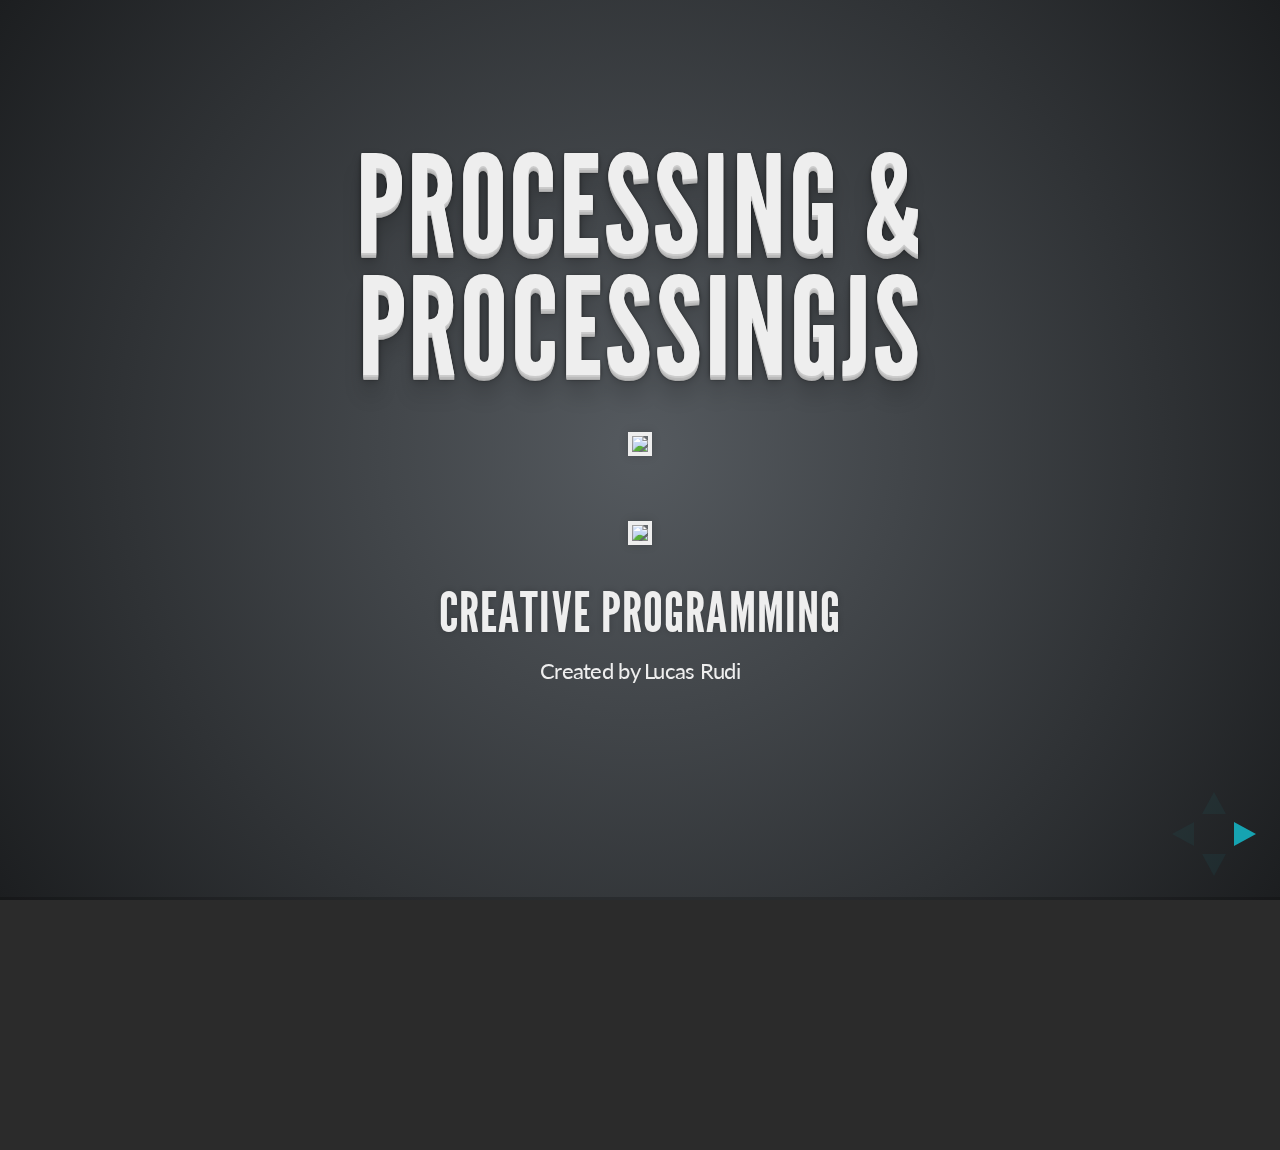
==== presentation.html @ 1c993fb4 "initial review" ====
<!doctype html>
<html lang="en">

	<head>
		<meta charset="utf-8">

		<title>Processing & ProcessingJS</title>

		<meta name="description" content="Creative Coding">
		<meta name="author" content="Lucas Rudi">

		<meta name="apple-mobile-web-app-capable" content="yes" />
		<meta name="apple-mobile-web-app-status-bar-style" content="black-translucent" />

		<meta name="viewport" content="width=device-width, initial-scale=1.0, maximum-scale=1.0, user-scalable=no">

		<link rel="stylesheet" href="css/reveal.min.css">
		<link rel="stylesheet" href="css/theme/default.css" id="theme">

		<!-- For syntax highlighting -->
		<link rel="stylesheet" href="lib/css/zenburn.css">

		<!-- If the query includes 'print-pdf', use the PDF print sheet -->
		<script>
			document.write( '<link rel="stylesheet" href="css/print/' + ( window.location.search.match( /print-pdf/gi ) ? 'pdf' : 'paper' ) + '.css" type="text/css" media="print">' );
		</script>

		<!--[if lt IE 9]>
		<script src="lib/js/html5shiv.js"></script>
		<![endif]-->
	</head>

	<body>

		<div class="reveal">

			<!-- Any section element inside of this container is displayed as a slide -->
			<div class="slides">
				<section>
					<h1>Processing & ProcessingJS</h1>
					<h2><img style="max-width:10%" src="http://www.ptarmigan.ee/images/events/262/original/1000px-Processing_Logo_Clipped.png?1370559023"></h2>
					<h2><img style="max-width:10%" src="http://dailyjs.com/images/posts/processing-logo.png"></h2>

					<h3>Creative Programming</h3>
					<p>
						<small>Created by Lucas Rudi</a></small>
					</p>
				</section>

				<section>
					<section>
						<h2>Processing - Heads Up</h2>
						<p>
							It is an open source programming language and IDE.
							Started to act as a tool to get non-programmers started with programming.
							It's build on top of Java, but with simplified sintax and graphics programming model.
						</p>

						<aside class="notes">
							
						</aside>
					</section>
					
					<section>
						<h2>What it is?</h2>
						<ul>
							<li>Strictly Typed</li>
							<li>Has classes and Java-"inheritance"</li>
							<li>global access funciton</li>
							<li>easy to use 3D, OpenGL and WebGL</li>
						</ul>

						<aside class="notes">
							talk about why good and bad things comes from the global functions feature

						</aside>
					</section>
				</section>

				<section>
					<section>
						<h2>ProcessingJS - Heads Up</h2>
						<p>
							Is a JS port for Processing
						</p>
						
					</section>
					<section>
						<h2>How it works?</h2>
						<p>
							Renders content on an HTML canvas element
							<canvas data-processing-sources="example.pde"></canvas>
						</p>

						<aside class="notes">
							Only browsers that support canvas
						</aside>
					</section>
				</section>

				<section>
					<section>
						<h2>The IDE</h2>
						<p>
							Modes, Libraries and Tools
						</p>
						<p>
							Every new class extends from PApplet
						</p>
						
					</section>
					
				</section>

				<section>
					<section>
						<h2>Remarkable features</h2>
						<p>
							Audio player
						</p>
						<aside class="notes">
							player.setAnalysing(true);
						</aside>
						<p>
							Accelerometer
						</p>
						<aside class="notes">
							this works for Android 
						</aside>
						<p>
							Physics
						</p>
						
					</section>
					
				</section>

				<section>
					<section>
						<h2>Demos</h2>
						<p>
							Music
						</p>
					</section>
					<section>
						<h2>Demos</h2>
						<p>
							Presentation
						</p>
					</section>
					<section>
						<h2>Demos</h2>
						<p>
							Lightsaber
						</p>
					</section>
					
				</section>

			</div>

		</div>

		<script src="lib/js/head.min.js"></script>
		<script src="js/reveal.min.js"></script>

		<script>

			// Full list of configuration options available here:
			// https://github.com/hakimel/reveal.js#configuration
			Reveal.initialize({
				controls: true,
				progress: true,
				history: true,
				center: true,

				theme: Reveal.getQueryHash().theme, // available themes are in /css/theme
				transition: Reveal.getQueryHash().transition || 'default', // default/cube/page/concave/zoom/linear/fade/none

				// Optional libraries used to extend on reveal.js
				dependencies: [
					{ src: 'lib/js/classList.js', condition: function() { return !document.body.classList; } },
					{ src: 'plugin/markdown/marked.js', condition: function() { return !!document.querySelector( '[data-markdown]' ); } },
					{ src: 'plugin/markdown/markdown.js', condition: function() { return !!document.querySelector( '[data-markdown]' ); } },
					{ src: 'plugin/highlight/highlight.js', async: true, callback: function() { hljs.initHighlightingOnLoad(); } },
					{ src: 'plugin/zoom-js/zoom.js', async: true, condition: function() { return !!document.body.classList; } },
					{ src: 'plugin/notes/notes.js', async: true, condition: function() { return !!document.body.classList; } }
					// { src: 'plugin/leap/leap.js', async: true }
					// { src: 'plugin/search/search.js', async: true, condition: function() { return !!document.body.classList; } }
					// { src: 'plugin/remotes/remotes.js', async: true, condition: function() { return !!document.body.classList; } }
				]
			});

		</script>

	</body>
</html>
---- css/theme/default.css ----
@import url(https://fonts.googleapis.com/css?family=Lato:400,700,400italic,700italic);
/**
 * Default theme for reveal.js.
 *
 * Copyright (C) 2011-2012 Hakim El Hattab, http://hakim.se
 */
@font-face {
  font-family: 'League Gothic';
  src: url("../../lib/font/league_gothic-webfont.eot");
  src: url("../../lib/font/league_gothic-webfont.eot?#iefix") format("embedded-opentype"), url("../../lib/font/league_gothic-webfont.woff") format("woff"), url("../../lib/font/league_gothic-webfont.ttf") format("truetype"), url("../../lib/font/league_gothic-webfont.svg#LeagueGothicRegular") format("svg");
  font-weight: normal;
  font-style: normal; }

/*********************************************
 * GLOBAL STYLES
 *********************************************/
body {
  background: #1c1e20;
  background: -moz-radial-gradient(center, circle cover, #555a5f 0%, #1c1e20 100%);
  background: -webkit-gradient(radial, center center, 0px, center center, 100%, color-stop(0%, #555a5f), color-stop(100%, #1c1e20));
  background: -webkit-radial-gradient(center, circle cover, #555a5f 0%, #1c1e20 100%);
  background: -o-radial-gradient(center, circle cover, #555a5f 0%, #1c1e20 100%);
  background: -ms-radial-gradient(center, circle cover, #555a5f 0%, #1c1e20 100%);
  background: radial-gradient(center, circle cover, #555a5f 0%, #1c1e20 100%);
  background-color: #2b2b2b; }

.reveal {
  font-family: "Lato", sans-serif;
  font-size: 36px;
  font-weight: 200;
  letter-spacing: -0.02em;
  color: #eeeeee; }

::selection {
  color: white;
  background: #ff5e99;
  text-shadow: none; }

/*********************************************
 * HEADERS
 *********************************************/
.reveal h1,
.reveal h2,
.reveal h3,
.reveal h4,
.reveal h5,
.reveal h6 {
  margin: 0 0 20px 0;
  color: #eeeeee;
  font-family: "League Gothic", Impact, sans-serif;
  line-height: 0.9em;
  letter-spacing: 0.02em;
  text-transform: uppercase;
  text-shadow: 0px 0px 6px rgba(0, 0, 0, 0.2); }

.reveal h1 {
  text-shadow: 0 1px 0 #cccccc, 0 2px 0 #c9c9c9, 0 3px 0 #bbbbbb, 0 4px 0 #b9b9b9, 0 5px 0 #aaaaaa, 0 6px 1px rgba(0, 0, 0, 0.1), 0 0 5px rgba(0, 0, 0, 0.1), 0 1px 3px rgba(0, 0, 0, 0.3), 0 3px 5px rgba(0, 0, 0, 0.2), 0 5px 10px rgba(0, 0, 0, 0.25), 0 20px 20px rgba(0, 0, 0, 0.15); }

/*********************************************
 * LINKS
 *********************************************/
.reveal a:not(.image) {
  color: #13daec;
  text-decoration: none;
  -webkit-transition: color .15s ease;
  -moz-transition: color .15s ease;
  -ms-transition: color .15s ease;
  -o-transition: color .15s ease;
  transition: color .15s ease; }

.reveal a:not(.image):hover {
  color: #71e9f4;
  text-shadow: none;
  border: none; }

.reveal .roll span:after {
  color: #fff;
  background: #0d99a5; }

/*********************************************
 * IMAGES
 *********************************************/
.reveal section img {
  margin: 15px 0px;
  background: rgba(255, 255, 255, 0.12);
  border: 4px solid #eeeeee;
  box-shadow: 0 0 10px rgba(0, 0, 0, 0.15);
  -webkit-transition: all .2s linear;
  -moz-transition: all .2s linear;
  -ms-transition: all .2s linear;
  -o-transition: all .2s linear;
  transition: all .2s linear; }

.reveal a:hover img {
  background: rgba(255, 255, 255, 0.2);
  border-color: #13daec;
  box-shadow: 0 0 20px rgba(0, 0, 0, 0.55); }

/*********************************************
 * NAVIGATION CONTROLS
 *********************************************/
.reveal .controls div.navigate-left,
.reveal .controls div.navigate-left.enabled {
  border-right-color: #13daec; }

.reveal .controls div.navigate-right,
.reveal .controls div.navigate-right.enabled {
  border-left-color: #13daec; }

.reveal .controls div.navigate-up,
.reveal .controls div.navigate-up.enabled {
  border-bottom-color: #13daec; }

.reveal .controls div.navigate-down,
.reveal .controls div.navigate-down.enabled {
  border-top-color: #13daec; }

.reveal .controls div.navigate-left.enabled:hover {
  border-right-color: #71e9f4; }

.reveal .controls div.navigate-right.enabled:hover {
  border-left-color: #71e9f4; }

.reveal .controls div.navigate-up.enabled:hover {
  border-bottom-color: #71e9f4; }

.reveal .controls div.navigate-down.enabled:hover {
  border-top-color: #71e9f4; }

/*********************************************
 * PROGRESS BAR
 *********************************************/
.reveal .progress {
  background: rgba(0, 0, 0, 0.2); }

.reveal .progress span {
  background: #13daec;
  -webkit-transition: width 800ms cubic-bezier(0.26, 0.86, 0.44, 0.985);
  -moz-transition: width 800ms cubic-bezier(0.26, 0.86, 0.44, 0.985);
  -ms-transition: width 800ms cubic-bezier(0.26, 0.86, 0.44, 0.985);
  -o-transition: width 800ms cubic-bezier(0.26, 0.86, 0.44, 0.985);
  transition: width 800ms cubic-bezier(0.26, 0.86, 0.44, 0.985); }
---- lib/css/zenburn.css ----
/*

Zenburn style from voldmar.ru (c) Vladimir Epifanov <voldmar@voldmar.ru>
based on dark.css by Ivan Sagalaev

*/

pre code {
  display: block; padding: 0.5em;
  background: #3F3F3F;
  color: #DCDCDC;
}

pre .keyword,
pre .tag,
pre .django .tag,
pre .django .keyword,
pre .css .class,
pre .css .id,
pre .lisp .title {
  color: #E3CEAB;
}

pre .django .template_tag,
pre .django .variable,
pre .django .filter .argument {
  color: #DCDCDC;
}

pre .number,
pre .date {
  color: #8CD0D3;
}

pre .dos .envvar,
pre .dos .stream,
pre .variable,
pre .apache .sqbracket {
  color: #EFDCBC;
}

pre .dos .flow,
pre .diff .change,
pre .python .exception,
pre .python .built_in,
pre .literal,
pre .tex .special {
  color: #EFEFAF;
}

pre .diff .chunk,
pre .ruby .subst {
  color: #8F8F8F;
}

pre .dos .keyword,
pre .python .decorator,
pre .class .title,
pre .haskell .label,
pre .function .title,
pre .ini .title,
pre .diff .header,
pre .ruby .class .parent,
pre .apache .tag,
pre .nginx .built_in,
pre .tex .command,
pre .input_number {
    color: #efef8f;
}

pre .dos .winutils,
pre .ruby .symbol,
pre .ruby .symbol .string,
pre .ruby .symbol .keyword,
pre .ruby .symbol .keymethods,
pre .ruby .string,
pre .ruby .instancevar {
  color: #DCA3A3;
}

pre .diff .deletion,
pre .string,
pre .tag .value,
pre .preprocessor,
pre .built_in,
pre .sql .aggregate,
pre .javadoc,
pre .smalltalk .class,
pre .smalltalk .localvars,
pre .smalltalk .array,
pre .css .rules .value,
pre .attr_selector,
pre .pseudo,
pre .apache .cbracket,
pre .tex .formula {
  color: #CC9393;
}

pre .shebang,
pre .diff .addition,
pre .comment,
pre .java .annotation,
pre .template_comment,
pre .pi,
pre .doctype {
  color: #7F9F7F;
}

pre .xml .css,
pre .xml .javascript,
pre .xml .vbscript,
pre .tex .formula {
  opacity: 0.5;
}
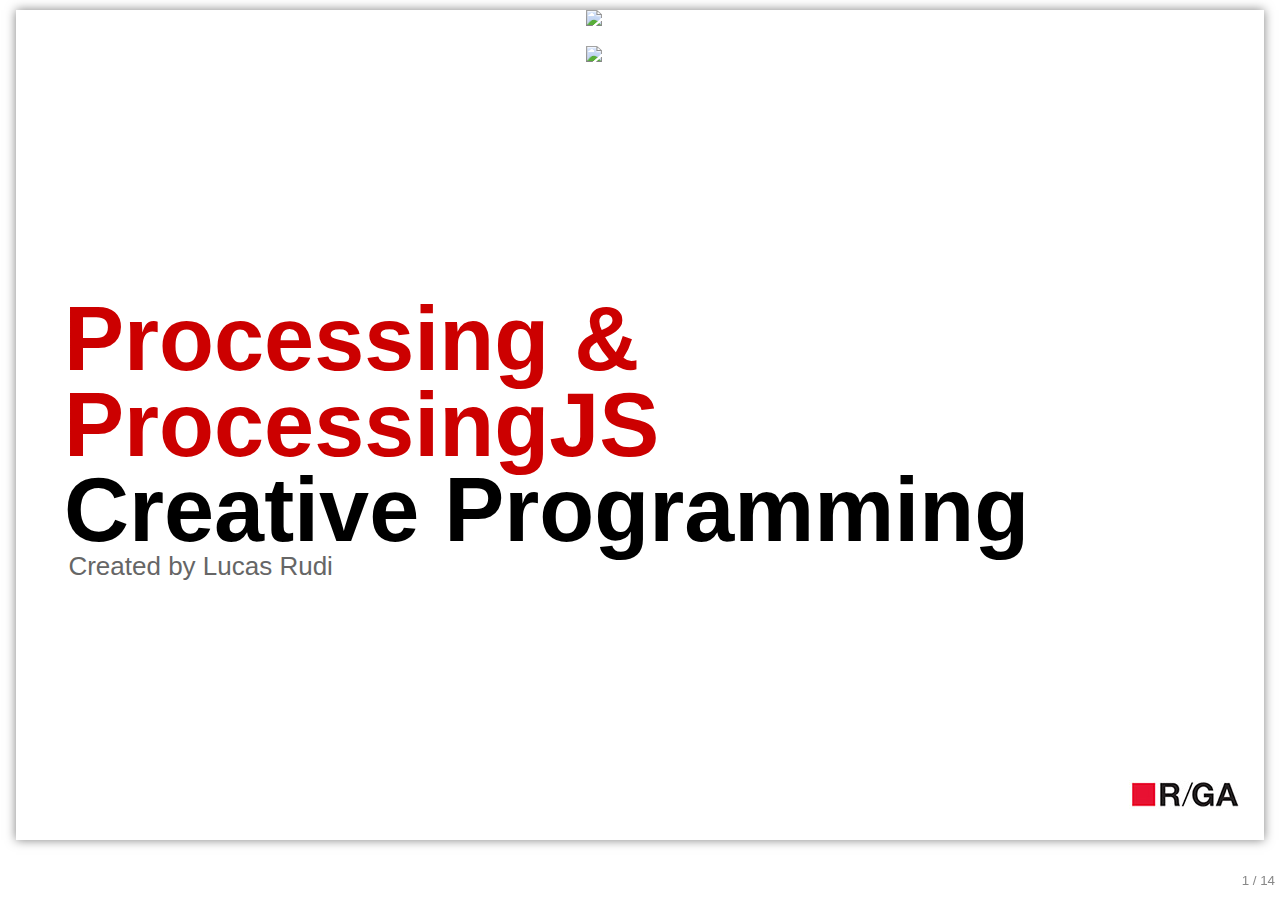
==== commit d9b58765: "new deck.js" ====
--- a/presentation.html
+++ b/presentation.html
@@ -1,4 +1,4 @@
-<!doctype html>
+<!DOCTYPE html>
 <html lang="en">
 
 	<head>
@@ -8,190 +8,212 @@
 
 		<meta name="description" content="Creative Coding">
 		<meta name="author" content="Lucas Rudi">
-
-		<meta name="apple-mobile-web-app-capable" content="yes" />
-		<meta name="apple-mobile-web-app-status-bar-style" content="black-translucent" />
-
-		<meta name="viewport" content="width=device-width, initial-scale=1.0, maximum-scale=1.0, user-scalable=no">
-
-		<link rel="stylesheet" href="css/reveal.min.css">
-		<link rel="stylesheet" href="css/theme/default.css" id="theme">
-
-		<!-- For syntax highlighting -->
-		<link rel="stylesheet" href="lib/css/zenburn.css">
-
-		<!-- If the query includes 'print-pdf', use the PDF print sheet -->
-		<script>
-			document.write( '<link rel="stylesheet" href="css/print/' + ( window.location.search.match( /print-pdf/gi ) ? 'pdf' : 'paper' ) + '.css" type="text/css" media="print">' );
-		</script>
-
-		<!--[if lt IE 9]>
-		<script src="lib/js/html5shiv.js"></script>
-		<![endif]-->
+		<title>R/GA BA - OSD - CSS3 On the Move </title>
+		<link href="css/reset.css" rel="stylesheet" type="text/css" />
+		<link href="css/slides/deck.core.css" rel="stylesheet" type="text/css" />
+		<link href="css/slides/deck.hash.css" rel="stylesheet" type="text/css" />
+		<link href="css/slides/deck.navigation.css" rel="stylesheet" type="text/css" />
+		<link href="css/slides/deck.status.css" rel="stylesheet" type="text/css" />
+		<link href="css/slides/swiss.css" rel="stylesheet" type="text/css" />
+		<link href="css/slides/horizontal-slide.css" rel="stylesheet" type="text/css" />
+		<link href="css/dem.css" rel="stylesheet" type="text/css" />
+		<link rel="stylesheet" href="css/code.mirror.css">
+		<script src="js/Three.js"></script>
+		<script src="js/RequestAnimationFrame.js"></script>
+		<script src="js/slides/modernizr.custom.js"></script>
 	</head>
 
-	<body>
-
-		<div class="reveal">
-
-			<!-- Any section element inside of this container is displayed as a slide -->
-			<div class="slides">
-				<section>
-					<h1>Processing & ProcessingJS</h1>
-					<h2><img style="max-width:10%" src="http://www.ptarmigan.ee/images/events/262/original/1000px-Processing_Logo_Clipped.png?1370559023"></h2>
-					<h2><img style="max-width:10%" src="http://dailyjs.com/images/posts/processing-logo.png"></h2>
-
-					<h3>Creative Programming</h3>
-					<p>
-						<small>Created by Lucas Rudi</a></small>
-					</p>
-				</section>
-
-				<section>
-					<section>
-						<h2>Processing - Heads Up</h2>
-						<p>
-							It is an open source programming language and IDE.
-							Started to act as a tool to get non-programmers started with programming.
-							It's build on top of Java, but with simplified sintax and graphics programming model.
-						</p>
-
-						<aside class="notes">
-							
-						</aside>
-					</section>
-					
-					<section>
-						<h2>What it is?</h2>
-						<ul>
-							<li>Strictly Typed</li>
-							<li>Has classes and Java-"inheritance"</li>
-							<li>global access funciton</li>
-							<li>easy to use 3D, OpenGL and WebGL</li>
-						</ul>
-
-						<aside class="notes">
-							talk about why good and bad things comes from the global functions feature
-
-						</aside>
-					</section>
-				</section>
-
-				<section>
-					<section>
-						<h2>ProcessingJS - Heads Up</h2>
-						<p>
-							Is a JS port for Processing
-						</p>
-						
-					</section>
-					<section>
-						<h2>How it works?</h2>
-						<p>
-							Renders content on an HTML canvas element
-							<canvas data-processing-sources="example.pde"></canvas>
-						</p>
-
-						<aside class="notes">
-							Only browsers that support canvas
-						</aside>
-					</section>
-				</section>
-
-				<section>
-					<section>
-						<h2>The IDE</h2>
-						<p>
-							Modes, Libraries and Tools
-						</p>
-						<p>
-							Every new class extends from PApplet
-						</p>
-						
-					</section>
-					
-				</section>
-
-				<section>
-					<section>
-						<h2>Remarkable features</h2>
-						<p>
-							Audio player
-						</p>
-						<aside class="notes">
-							player.setAnalysing(true);
-						</aside>
-						<p>
-							Accelerometer
-						</p>
-						<aside class="notes">
-							this works for Android 
-						</aside>
-						<p>
-							Physics
-						</p>
-						
-					</section>
-					
-				</section>
-
-				<section>
-					<section>
-						<h2>Demos</h2>
-						<p>
-							Music
-						</p>
-					</section>
-					<section>
-						<h2>Demos</h2>
-						<p>
-							Presentation
-						</p>
-					</section>
-					<section>
-						<h2>Demos</h2>
-						<p>
-							Lightsaber
-						</p>
-					</section>
-					
-				</section>
-
-			</div>
-
-		</div>
-
-		<script src="lib/js/head.min.js"></script>
-		<script src="js/reveal.min.js"></script>
-
-		<script>
-
-			// Full list of configuration options available here:
-			// https://github.com/hakimel/reveal.js#configuration
-			Reveal.initialize({
-				controls: true,
-				progress: true,
-				history: true,
-				center: true,
-
-				theme: Reveal.getQueryHash().theme, // available themes are in /css/theme
-				transition: Reveal.getQueryHash().transition || 'default', // default/cube/page/concave/zoom/linear/fade/none
-
-				// Optional libraries used to extend on reveal.js
-				dependencies: [
-					{ src: 'lib/js/classList.js', condition: function() { return !document.body.classList; } },
-					{ src: 'plugin/markdown/marked.js', condition: function() { return !!document.querySelector( '[data-markdown]' ); } },
-					{ src: 'plugin/markdown/markdown.js', condition: function() { return !!document.querySelector( '[data-markdown]' ); } },
-					{ src: 'plugin/highlight/highlight.js', async: true, callback: function() { hljs.initHighlightingOnLoad(); } },
-					{ src: 'plugin/zoom-js/zoom.js', async: true, condition: function() { return !!document.body.classList; } },
-					{ src: 'plugin/notes/notes.js', async: true, condition: function() { return !!document.body.classList; } }
-					// { src: 'plugin/leap/leap.js', async: true }
-					// { src: 'plugin/search/search.js', async: true, condition: function() { return !!document.body.classList; } }
-					// { src: 'plugin/remotes/remotes.js', async: true, condition: function() { return !!document.body.classList; } }
-				]
-			});
-
-		</script>
-
-	</body>
+<body class="deck-container">
+	<section id="title" class="slide">
+		<h1><span>Processing & ProcessingJS</span><br />Creative Programming</h1>
+		<img style="max-width:10%" src="http://www.ptarmigan.ee/images/events/262/original/1000px-Processing_Logo_Clipped.png?1370559023">
+		<img style="max-width:10%" src="http://dailyjs.com/images/posts/processing-logo.png">
+
+		<span class="signature">Created by Lucas Rudi</span>
+		
+		<div class="footer"><img src="img/logo.jpg" /></div>
+	</section>
+
+	<section id="processingIntro"  class="slide">
+		<h2>Processing - Heads Up</h2>
+		<p>
+			It is an open source programming language and IDE.
+		</p>
+		<p>
+			Started to act as a tool to get non-programmers started with programming.
+		</p>
+		<p>
+			It's build on top of Java, but with simplified sintax and graphics programming model.
+		</p>
+		<img src="img/ide.png" />
+
+		<div class="footer"><img src="img/logo.jpg" /></div>
+	</section>
+		
+	<section id="processingWhatItIs"  class="slide">
+		<h2>What it is?</h2>
+		<ul>
+			<li>Strictly Typed</li>
+			<li>Has classes and Java-"inheritance"</li>
+			<li>global access funciton</li>
+			<textarea id="code" name="code" class="code CodeMirror" mode="javascript" style="display: block;" runnable="false">
+				void setup() 
+				{
+				  size(200, 200);  // Sets the canvas size to 200 by 200 pixels
+				  stroke(255);     // Set line drawing color to monochrome white
+				  frameRate(30);   // Set up draw() to be called 30 times per second
+				}
+				 
+				float y = 100;
+				 
+				// The statements in draw() are executed until the 
+				// program is stopped. The function is called as many
+				// times per second as the frameRate. If no explicit
+				// rate is set, this is 45 times per second.
+				void draw() 
+				{ 
+				  background(0);   // Set the background to monochrome black
+				  y = y - 1; 
+				  if (y < 0) { y = height; } 
+				  line(0, y, width, y);  // draw a horizontal line at height y
+				}
+			</textarea>
+			<li>easy to use 3D, OpenGL and WebGL</li>
+		</ul>
+
+		<meta class="notes">
+			talk about why good and bad things comes from the global functions feature
+			AWT
+
+		</meta>
+		<div class="footer"><img src="img/logo.jpg" /></div>
+
+	</section>
+
+	<section id="procesingJsIntro"  class="slide">
+		<h2>ProcessingJS - Heads Up</h2>
+		<p>
+			Is a JS port for Processing
+		</p>
+		<div class="footer"><img src="img/logo.jpg" /></div>
+		
+	</section>
+	<section id="processingJsHowItWorks"  class="slide">
+		<h2>How it works?</h2>
+		<p>
+			Renders content on an HTML canvas element
+			<img src="img/canvas.png" />
+		</p>
+
+		<aside class="notes">
+			Only browsers that support canvas
+		</aside>
+		<div class="footer"><img src="img/logo.jpg" /></div>
+	</section>
+
+	<section id="ide"  class="slide">
+		<h2>The IDE</h2>
+		<p>
+			Modes, Libraries and Tools
+		</p>
+		<p>
+			Every new class extends from PApplet
+		</p>
+		<div class="footer"><img src="img/logo.jpg" /></div>
+		
+	</section>
+		
+
+	<section id="features"  class="slide">
+		<h2>Remarkable features</h2>
+		<p>
+			Audio player
+		</p>
+		<aside class="notes">
+			player.setAnalysing(true);
+		</aside>
+		<p>
+			Accelerometer
+		</p>
+		<aside class="notes">
+			this works for Android 
+		</aside>
+		<p>
+			Physics
+		</p>
+		<div class="footer"><img src="img/logo.jpg" /></div>
+		
+	</section>
+	<section id="deviceintegration"  class="slide">
+		<h2>Device integration</h2>
+		<ol>
+			<li class="fragment"><code>kinect</code></li>
+			<li class="fragment"><code>psmove</code></li>
+			<li class="fragment"><code>mobiles</code></li>
+			<li class="fragment"><code>arduino</code></li>
+			<li class="fragment"><code>rasperry pi</code></li>
+			<li class="fragment"><code>apple sensor light</code></li>
+			<li class="fragment"><code>apple sudden motion sensor</code></li>
+			<li class="fragment"><code>webcam</code></li>
+			<li class="fragment"><code>gps (gpx)</code></li>
+		</ol>
+		<div class="footer"><img src="img/logo.jpg" /></div>
+	</section>
+		
+
+	<section id="demo1"  class="slide">
+		<h2>Demos</h2>
+		<p>
+			Music
+		</p>
+		<div class="footer"><img src="img/logo.jpg" /></div>
+	</section>
+	<section id="demo2"  class="slide">
+		<h2>Demos</h2>
+		<p>
+			Angry
+		</p>
+		<div class="footer"><img src="img/logo.jpg" /></div>
+	</section>
+	<section id="demo3"  class="slide">
+		<h2>Demos</h2>
+		<p>
+			Kinect
+		</p>
+		<div class="footer"><img src="img/logo.jpg" /></div>
+	</section>
+	<section id="demo4"  class="slide">
+		<h2>Demos</h2>
+		<p>
+			Lightsaber
+		</p>
+		<div class="footer"><img src="img/logo.jpg" /></div>
+	</section>
+	<section id="questions" class="slide">
+		<h2>Processing & Processing JS</h2>
+		<div class="feedback-slide">Questions?</div>
+		<div class="footer"><img src="img/logo.jpg" /></div>
+	</section>
+	<section id="thanks" class="slide">
+		<h2>Processing & Processing JS</h2>
+		<div class="feedback-slide">Thanks!</div>
+		<h3 class="email-field">lucas.rudi@rga.com</h3>
+		<div class="footer"><img src="img/logo.jpg" /></div>
+	</section>
+		
+	<a href="#" title="Previous" class="deck-prev-link">&#8592;</a>
+	<a href="#" title="Next" class="deck-next-link">&#8594;</a>
+	<p class="deck-status">
+		<span class="deck-status-current"></span>&nbsp;/
+		<span class="deck-status-total"></span>
+	</p>
+	<a href="#" class="exit-fullscreen">x</a>
+
+	<script src="js/jquery-1.7.min.js"></script>
+	<script src="js/slides/deck.core.js"></script>
+	<script src="js/slides/deck.hash.js"></script>
+	<script src="js/slides/deck.status.js"></script>
+	<script src="js/slides/deck.navigation.js"></script>
+	<script src="js/slides/slides.js"></script>
+</body>
 </html>
--- a/css/slides/deck.core.css
+++ b/css/slides/deck.core.css
@@ -0,0 +1,402 @@
+html {
+  height: 100%;
+}
+
+.deck-container {
+  position: relative;
+  height: 100%;
+  width: 70%;
+  margin: 0 auto;
+  padding: 0 48px;
+  font-size: 16px;
+  line-height: 1.25;
+  overflow: hidden;
+  /* Resets and base styles from HTML5 Boilerplate */
+  /* End HTML5 Boilerplate adaptations */
+}
+.js .deck-container {
+  visibility: hidden;
+}
+.ready .deck-container {
+  visibility: visible;
+}
+.touch .deck-container {
+  -webkit-text-size-adjust: none;
+}
+.deck-container div, .deck-container span, .deck-container object, .deck-container iframe,
+.deck-container h1, .deck-container h2, .deck-container h3, .deck-container h4, .deck-container h5, .deck-container h6, .deck-container p, .deck-container blockquote, .deck-container pre,
+.deck-container abbr, .deck-container address, .deck-container cite, .deck-container code, .deck-container del, .deck-container dfn, .deck-container em, .deck-container img, .deck-container ins, .deck-container kbd, .deck-container q, .deck-container samp,
+.deck-container small, .deck-container strong, .deck-container sub, .deck-container sup, .deck-container var, .deck-container b, .deck-container i, .deck-container dl, .deck-container dt, .deck-container dd, .deck-container ol, .deck-container ul, .deck-container li,
+.deck-container fieldset, .deck-container form, .deck-container label, .deck-container legend,
+.deck-container table, .deck-container caption, .deck-container tbody, .deck-container tfoot, .deck-container thead, .deck-container tr, .deck-container th, .deck-container td,
+.deck-container article, .deck-container aside, .deck-container canvas, .deck-container details, .deck-container figcaption, .deck-container figure,
+.deck-container footer, .deck-container header, .deck-container hgroup, .deck-container menu, .deck-container nav, .deck-container section, .deck-container summary,
+.deck-container time, .deck-container mark, .deck-container audio, .deck-container video {
+  margin: 0;
+  padding: 0;
+  border: 0;
+  font-size: 100%;
+  font: inherit;
+  vertical-align: baseline;
+}
+.deck-container article, .deck-container aside, .deck-container details, .deck-container figcaption, .deck-container figure,
+.deck-container footer, .deck-container header, .deck-container hgroup, .deck-container menu, .deck-container nav, .deck-container section {
+  display: block;
+}
+.deck-container blockquote, .deck-container q {
+  quotes: none;
+}
+.deck-container blockquote:before, .deck-container blockquote:after, .deck-container q:before, .deck-container q:after {
+  content: "";
+  content: none;
+}
+.deck-container ins {
+  background-color: #ff9;
+  color: #000;
+  text-decoration: none;
+}
+.deck-container mark {
+  background-color: #ff9;
+  color: #000;
+  font-style: italic;
+  font-weight: bold;
+}
+.deck-container del {
+  text-decoration: line-through;
+}
+.deck-container abbr[title], .deck-container dfn[title] {
+  border-bottom: 1px dotted;
+  cursor: help;
+}
+.deck-container table {
+  border-collapse: collapse;
+  border-spacing: 0;
+}
+.deck-container hr {
+  display: block;
+  height: 1px;
+  border: 0;
+  border-top: 1px solid #ccc;
+  margin: 1em 0;
+  padding: 0;
+}
+.deck-container input, .deck-container select {
+  vertical-align: middle;
+}
+.deck-container select, .deck-container input, .deck-container textarea, .deck-container button {
+  font: 99% sans-serif;
+}
+.deck-container pre, .deck-container code, .deck-container kbd, .deck-container samp {
+  font-family: monospace, sans-serif;
+}
+.deck-container a {
+  -webkit-tap-highlight-color: rgba(0, 0, 0, 0);
+}
+.deck-container a:hover, .deck-container a:active {
+  outline: none;
+}
+.deck-container ul, .deck-container ol {
+  margin-left: 2em;
+  vertical-align: top;
+  width: 60%;
+}
+.deck-container ul.wots {
+  font-size: 1.3em;
+}
+.deck-container ol {
+  list-style-type: decimal;
+}
+.deck-container nav ul, .deck-container nav li {
+  margin: 0;
+  list-style: none;
+  list-style-image: none;
+}
+.deck-container small {
+  font-size: 85%;
+}
+.deck-container strong, .deck-container th {
+  font-weight: bold;
+}
+.deck-container td {
+  vertical-align: top;
+}
+.deck-container sub, .deck-container sup {
+  font-size: 75%;
+  line-height: 0;
+  position: relative;
+}
+.deck-container sup {
+  top: -0.5em;
+}
+.deck-container sub {
+  bottom: -0.25em;
+}
+.deck-container textarea {
+  overflow: auto;
+}
+.ie6 .deck-container legend, .ie7 .deck-container legend {
+  margin-left: -7px;
+}
+.deck-container input[type="radio"] {
+  vertical-align: text-bottom;
+}
+.deck-container input[type="checkbox"] {
+  vertical-align: bottom;
+}
+.ie7 .deck-container input[type="checkbox"] {
+  vertical-align: baseline;
+}
+.ie6 .deck-container input {
+  vertical-align: text-bottom;
+}
+.deck-container label, .deck-container input[type="button"], .deck-container input[type="submit"], .deck-container input[type="image"], .deck-container button {
+  cursor: pointer;
+}
+.deck-container button, .deck-container input, .deck-container select, .deck-container textarea {
+  margin: 0;
+}
+.deck-container input:invalid, .deck-container textarea:invalid {
+  border-radius: 1px;
+  -moz-box-shadow: 0px 0px 5px red;
+  -webkit-box-shadow: 0px 0px 5px red;
+  box-shadow: 0px 0px 5px red;
+}
+.deck-container input:invalid .no-boxshadow, .deck-container textarea:invalid .no-boxshadow {
+  background-color: #f0dddd;
+}
+.deck-container button {
+  width: auto;
+  overflow: visible;
+}
+.ie7 .deck-container img {
+  -ms-interpolation-mode: bicubic;
+}
+.deck-container, .deck-container select, .deck-container input, .deck-container textarea {
+  color: #444;
+}
+.deck-container a {
+  color: #607890;
+}
+.deck-container a:hover, .deck-container a:focus {
+  color: #036;
+}
+.deck-container a:link {
+  -webkit-tap-highlight-color: #fff;
+}
+.deck-container.deck-loading {
+  display: none;
+}
+
+.slide {
+  width: auto;
+  min-height: 100%;
+  position: relative;
+}
+.slide h1 {
+  font-size: 4.5em;
+  font-weight: bold;
+  text-align: center;
+  padding-top: 1em;
+}
+.csstransforms .slide h1 {
+  padding: 0 48px;
+  position: absolute;
+  left: 0;
+  right: 0;
+  top: 50%;
+  -webkit-transform: translate(0, -50%);
+  -moz-transform: translate(0, -50%);
+  -ms-transform: translate(0, -50%);
+  -o-transform: translate(0, -50%);
+  transform: translate(0, -50%);
+}
+.slide h2 {
+  font-size: 2.25em;
+  font-weight: bold;
+  padding-top: .5em;
+  margin: 0 0 .66666em 0;
+  border-bottom: 3px solid #888;
+}
+.slide h3 {
+  font-size: 1em;
+  font-weight: bold;
+  margin-bottom: 0;
+  text-align: left;
+  margin-top: 1em;
+}
+.slide h3.email-field {
+  text-align: center;
+  color: #C00!important;
+}
+.slide h4 {
+  font-size: 1.25em;
+  font-weight: bold;
+  margin-bottom: .25em;
+}
+.slide h5 {
+  font-size: 1.125em;
+  font-weight: bold;
+  margin-bottom: .2222em;
+}
+.slide h6 {
+  font-size: 1em;
+  font-weight: bold;
+}
+.slide img, .slide iframe, .slide video {
+  display: block;
+  max-width: 100%;
+}
+.slide video, .slide iframe, .slide img {
+  display: block;
+  margin: 0 auto;
+}
+.slide p, .slide blockquote, .slide iframe, .slide img, .slide ul, .slide ol, .slide pre, .slide video {
+  margin-bottom: 1em;
+}
+.slide pre {
+  white-space: pre;
+  white-space: pre-wrap;
+  word-wrap: break-word;
+  padding: 1em;
+  border: 1px solid #888;
+}
+.slide em {
+  font-style: italic;
+}
+.slide li {
+  padding: .5em 0;
+  vertical-align: middle;
+  list-style-type: square;
+}
+
+.deck-before, .deck-previous, .deck-next, .deck-after {
+  position: absolute;
+  left: -999em;
+  top: -999em;
+}
+
+.deck-current {
+  z-index: 2;
+}
+
+.slide .slide {
+  visibility: hidden;
+  position: static;
+  min-height: 0;
+}
+
+.deck-child-current {
+  position: static;
+  z-index: 2;
+}
+.deck-child-current .slide {
+  visibility: hidden;
+}
+.deck-child-current .deck-previous, .deck-child-current .deck-before, .deck-child-current .deck-current {
+  visibility: visible;
+}
+
+body.deck-container {
+  overflow: visible;
+}
+
+@media screen and (max-device-width: 480px) {
+  /* html { -webkit-text-size-adjust:none; -ms-text-size-adjust:none; } */
+}
+@media print {
+  * {
+    background: transparent !important;
+    color: black !important;
+    text-shadow: none !important;
+    filter: none !important;
+    -ms-filter: none !important;
+    -webkit-box-reflect: none !important;
+    -moz-box-reflect: none !important;
+    -webkit-box-shadow: none !important;
+    -moz-box-shadow: none !important;
+    box-shadow: none !important;
+  }
+  * :before, * :after {
+    display: none !important;
+  }
+
+  a, a:visited {
+    color: #444 !important;
+    text-decoration: underline;
+  }
+
+  a[href]:after {
+    content: " (" attr(href) ")";
+  }
+
+  abbr[title]:after {
+    content: " (" attr(title) ")";
+  }
+
+  .ir a:after, a[href^="javascript:"]:after, a[href^="#"]:after {
+    content: "";
+  }
+
+  pre, blockquote {
+    border: 1px solid #999;
+    page-break-inside: avoid;
+  }
+
+  thead {
+    display: table-header-group;
+  }
+
+  tr, img {
+    page-break-inside: avoid;
+  }
+
+  @page {
+    margin: 0.5cm;
+}
+
+  p, h2, h3 {
+    orphans: 3;
+    widows: 3;
+  }
+
+  h2, h3 {
+    page-break-after: avoid;
+  }
+
+  .slide {
+    position: static !important;
+    visibility: visible !important;
+    display: block !important;
+    -webkit-transform: none !important;
+    -moz-transform: none !important;
+    -o-transform: none !important;
+    -ms-transform: none !important;
+    transform: none !important;
+    opacity: 1 !important;
+  }
+
+  h1 {
+    -webkit-transform: none !important;
+    -moz-transform: none !important;
+    -o-transform: none !important;
+    -ms-transform: none !important;
+    transform: none !important;
+    padding: 0 !important;
+    position: static !important;
+  }
+
+  .deck-container > .slide {
+    page-break-after: always;
+  }
+
+  .deck-container {
+    width: 100% !important;
+    height: auto !important;
+    padding: 0 !important;
+    display: block !important;
+  }
+
+  script {
+    display: none;
+  }
+}
--- a/css/slides/deck.hash.css
+++ b/css/slides/deck.hash.css
@@ -0,0 +1,13 @@
+.deck-container .deck-permalink {
+  display: none;
+  position: absolute;
+  z-index: 4;
+  bottom: 30px;
+  right: 0;
+  width: 48px;
+  text-align: center;
+}
+
+.no-history .deck-container:hover .deck-permalink {
+  display: block;
+}
--- a/css/slides/deck.navigation.css
+++ b/css/slides/deck.navigation.css
@@ -0,0 +1,43 @@
+.deck-container .deck-prev-link, .deck-container .deck-next-link {
+  display: none;
+  position: absolute;
+  z-index: 3;
+  top: 50%;
+  width: 32px;
+  height: 32px;
+  margin-top: -16px;
+  font-size: 20px;
+  font-weight: bold;
+  line-height: 32px;
+  vertical-align: middle;
+  text-align: center;
+  text-decoration: none;
+  color: #fff;
+  background: #888;
+}
+.borderradius .deck-container .deck-prev-link, .borderradius .deck-container .deck-next-link {
+  -webkit-border-radius: 16px;
+  -moz-border-radius: 16px;
+  border-radius: 16px;
+}
+.deck-container .deck-prev-link:hover, .deck-container .deck-prev-link:focus, .deck-container .deck-prev-link:active, .deck-container .deck-prev-link:visited, .deck-container .deck-next-link:hover, .deck-container .deck-next-link:focus, .deck-container .deck-next-link:active, .deck-container .deck-next-link:visited {
+  color: #fff;
+}
+.deck-container .deck-prev-link {
+  left: 8px;
+}
+.deck-container .deck-next-link {
+  right: 8px;
+}
+.deck-container:hover .deck-prev-link, .deck-container:hover .deck-next-link {
+  display: block;
+}
+.deck-container:hover .deck-prev-link.deck-nav-disabled, .touch .deck-container:hover .deck-prev-link, .deck-container:hover .deck-next-link.deck-nav-disabled, .touch .deck-container:hover .deck-next-link {
+  display: none;
+}
+
+@media print {
+  .deck-prev-link, .deck-next-link {
+    display: none !important;
+  }
+}
--- a/css/slides/deck.status.css
+++ b/css/slides/deck.status.css
@@ -0,0 +1,18 @@
+.deck-container .deck-status {
+  position: absolute;
+  bottom: 10px;
+  right: 5px;
+  color: #888;
+  z-index: 3;
+  margin: 0;
+}
+
+body.deck-container .deck-status {
+  position: fixed;
+}
+
+@media print {
+  .deck-status {
+    display: none;
+  }
+}
--- a/css/slides/swiss.css
+++ b/css/slides/swiss.css
@@ -0,0 +1,145 @@
+.deck-container {
+  font-family: "Helvetica Neue", sans-serif;
+  font-size: 1.25em;
+  background: #fff;
+}
+.deck-container .slide {
+  background: #fff;
+}
+.deck-container .slide h1 {
+  color: #000;
+  text-align: left;
+  line-height: .95em;
+}
+.deck-container .slide h1 span {
+  color: #C00;
+}
+.deck-container .slide .signature {
+  position: absolute;
+  top: 65%;
+  left: 4.2%;
+  font-size: 1.3em;
+  color: #666;
+}
+.deck-container .slide .css-logo{
+  -webkit-transform: scale(0.7);
+     -moz-transform: scale(0.7);
+          transform: scale(0.7);
+  position: absolute;
+  right: 70px;
+  top: 50px;
+}
+
+.deck-container .slide h2 {
+  color: #c00;
+  border-bottom-color: #999;
+  padding-bottom: .2em;
+}
+.deck-container .slide h3 {
+  color: #333;
+}
+.deck-container .slide h3.subtitle {
+  margin-left: -0.7em;
+font-size: 1.5em;
+}
+.deck-container .slide h3 .links{
+  color: #333!important;
+}
+.deck-container .slide .feedback-slide {
+  font-family: "Helvetica Neue", sans-serif;
+  font-weight: bold;
+  color: #000;
+  font-size: 4em;
+  text-align: center;
+  margin-top: 3em;
+}
+.deck-container .slide pre {
+  border-color: #ccc;
+}
+.deck-container .slide code {
+  color: #888;
+}
+.deck-container .slide blockquote {
+  font-size: 2em;
+  font-style: italic;
+  padding: 1em 2em;
+  color: #000;
+  border-left: 5px solid #ccc;
+}
+.deck-container .slide blockquote p {
+  margin: 0;
+}
+.deck-container .slide blockquote cite {
+  font-size: .5em;
+  font-style: normal;
+  font-weight: bold;
+  color: #888;
+}
+.deck-container .slide ::-moz-selection {
+  background: #c00;
+  color: #fff;
+}
+.deck-container .slide ::selection {
+  background: #c00;
+  color: #fff;
+}
+.deck-container .slide a, .deck-container .slide a:hover, .deck-container .slide a:focus, .deck-container .slide a:active, .deck-container .slide a:visited {
+  color: #c00;
+  text-decoration: none;
+}
+.deck-container .slide a:hover, .deck-container .slide a:focus {
+  text-decoration: underline;
+}
+.deck-container .deck-prev-link {
+  background: url(../../img/arrow-prev.png);
+  width: 48px;
+  height: 48px;
+  font-size: 0;
+}
+
+.deck-container .deck-next-link {
+  background: url(../../img/arrow-next.png);
+  width: 48px;
+  height: 48px;
+  font-size: 0;
+}
+.deck-container .deck-prev-link, .deck-container .deck-prev-link:hover, .deck-container .deck-prev-link:focus, .deck-container .deck-prev-link:active, .deck-container .deck-prev-link:visited, .deck-container .deck-next-link, .deck-container .deck-next-link:hover, .deck-container .deck-next-link:focus, .deck-container .deck-next-link:active, .deck-container .deck-next-link:visited {
+  color: #fff;
+}
+.deck-container .deck-prev-link:hover, .deck-container .deck-prev-link:focus {
+  background: url(../../img/arrow-prev-over.png);
+  width: 48px;
+  height: 48px;
+}
+.deck-container .deck-next-link:hover, .deck-container .deck-next-link:focus {
+  background: url(../../img/arrow-next-over.png);
+  width: 48px;
+  height: 48px;
+}
+.deck-container .deck-status {
+  font-size: 0.6666em;
+}
+.deck-container.deck-menu .slide {
+  background: #eee;
+}
+.deck-container.deck-menu .deck-current, .no-touch .deck-container.deck-menu .slide:hover {
+  background: #ddf;
+}
+
+.snow-container {
+      background: url(../../img/prague.jpg) no-repeat;
+      margin: 0 auto;
+      height: 600px;
+    }
+
+    .snow-pattern {
+      width: 100%;
+      height: 100%;
+        background-image: url('../../img/snow.png'), url('../../img/snow2.png'), url('../../img/snow3.png');
+        -webkit-animation: snow 5s linear infinite;
+    }
+
+    @-webkit-keyframes snow {
+      0% {background-position: 0px 0px;}
+      100% {background-position: 500px 1000px, 400px 400px, 300px 300px;}
+    }
--- a/css/slides/horizontal-slide.css
+++ b/css/slides/horizontal-slide.css
@@ -0,0 +1,79 @@
+.csstransitions.csstransforms {
+  overflow-x: hidden;
+}
+.csstransitions.csstransforms .deck-container > .slide {
+  -webkit-transition: -webkit-transform 500ms ease-in-out;
+  -moz-transition: -moz-transform 500ms ease-in-out;
+  -ms-transition: -ms-transform 500ms ease-in-out;
+  -o-transition: -o-transform 500ms ease-in-out;
+  transition: transform 500ms ease-in-out;
+}
+.csstransitions.csstransforms .deck-container:not(.deck-menu) > .slide {
+  position: absolute;
+  top: 0;
+  left: 0;
+  -webkit-box-sizing: border-box;
+  -moz-box-sizing: border-box;
+  box-sizing: border-box;
+  width: 100%;
+  padding: 0 80px;
+}
+.csstransitions.csstransforms .deck-container:not(.deck-menu) > .slide .slide {
+  position: relative;
+  left: 0;
+  top: 0;
+  -webkit-transition: -webkit-transform 500ms ease-in-out, opacity 500ms ease-in-out;
+  -moz-transition: -moz-transform 500ms ease-in-out, opacity 500ms ease-in-out;
+  -ms-transition: -ms-transform 500ms ease-in-out, opacity 500ms ease-in-out;
+  -o-transition: -o-transform 500ms ease-in-out, opacity 500ms ease-in-out;
+  transition: -webkit-transform 500ms ease-in-out, opacity 500ms ease-in-out;
+}
+.csstransitions.csstransforms .deck-container:not(.deck-menu) > .slide .deck-next, .csstransitions.csstransforms .deck-container:not(.deck-menu) > .slide .deck-after {
+  visibility: visible;
+  -webkit-transform: translate3d(200%, 0, 0);
+  -moz-transform: translate(200%, 0);
+  -ms-transform: translate(200%, 0);
+  -o-transform: translate(200%, 0);
+  transform: translate3d(200%, 0, 0);
+}
+.csstransitions.csstransforms .deck-container:not(.deck-menu) > .slide .deck-before, .csstransitions.csstransforms .deck-container:not(.deck-menu) > .slide .deck-previous {
+  opacity: 0.4;
+}
+.csstransitions.csstransforms .deck-container:not(.deck-menu) > .deck-previous {
+  -webkit-transform: translate3d(-200%, 0, 0);
+  -moz-transform: translate(-200%, 0);
+  -ms-transform: translate(-200%, 0);
+  -o-transform: translate(-200%, 0);
+  transform: translate3d(-200%, 0, 0);
+}
+.csstransitions.csstransforms .deck-container:not(.deck-menu) > .deck-before {
+  -webkit-transform: translate3d(-400%, 0, 0);
+  -moz-transform: translate(-400%, 0);
+  -ms-transform: translate(-400%, 0);
+  -o-transform: translate(-400%, 0);
+  transform: translate3d(-400%, 0, 0);
+}
+.csstransitions.csstransforms .deck-container:not(.deck-menu) > .deck-next {
+  -webkit-transform: translate3d(200%, 0, 0);
+  -moz-transform: translate(200%, 0);
+  -ms-transform: translate(200%, 0);
+  -o-transform: translate(200%, 0);
+  transform: translate3d(200%, 0, 0);
+}
+.csstransitions.csstransforms .deck-container:not(.deck-menu) > .deck-after {
+  -webkit-transform: translate3d(400%, 0, 0);
+  -moz-transform: translate(400%, 0);
+  -ms-transform: translate(400%, 0);
+  -o-transform: translate(400%, 0);
+  transform: translate3d(400%, 0, 0);
+}
+.csstransitions.csstransforms .deck-container:not(.deck-menu) > .deck-before .slide, .csstransitions.csstransforms .deck-container:not(.deck-menu) > .deck-previous .slide {
+  visibility: visible;
+}
+.csstransitions.csstransforms .deck-container:not(.deck-menu) > .deck-child-current {
+  -webkit-transform: none;
+  -moz-transform: none;
+  -ms-transform: none;
+  -o-transform: none;
+  transform: none;
+}
--- a/css/dem.css
+++ b/css/dem.css
@@ -0,0 +1,166 @@
+.deck-container {
+	-moz-box-shadow: 0px 0px 10px rgba(0,0,0,0.5);
+	-webkit-box-shadow: 0px 0px 10px rgba(0,0,0,0.5);
+	box-shadow: 0px 0px 10px rgba(0,0,0,0.5);
+	margin-top: 10px;
+	padding: 10px 48px;
+	height: 90%;
+	width: 90%;
+}
+.slide pre {
+	padding: 0.3em;
+}
+
+.footer {
+	background-color: rgba(255, 255, 255, 0.5);
+	bottom: 0;
+	height: 60px;
+	position: absolute;
+	right: 5px;
+	width: 150px;
+}
+.footer .logo {
+	float: left;
+	height: 60px;
+	width: 70px;
+}
+.footer .logo-text {
+	color: #000000;
+	float: left;
+	font-family: HelveticaNeue Roman, Helvetica, Arial, Verdana, sans-serif;
+	font-size: 32px;
+	font-weight: bold;
+	margin-top: 16px;
+}
+
+#demo-title h1 {
+	font-size: 3.2em;
+}
+.slide h2 {
+	margin: 0 0 0.3em;
+	padding-top: 0.1em;
+}
+
+#demo-physics-threejs iframe {
+	height: 650px;
+	width: 800px;
+}
+body.demo1 {
+	overflow: hidden;
+}
+body.demo1 .reload {
+	background-color: rgba(223, 223, 223, 0.4);
+	background-image: url('/img/refresh.png');
+	background-position: 6px 6px;
+	background-repeat: no-repeat;
+	height: 30px;
+	position: absolute;
+	right: 5px;
+	top: 5px;
+	width: 30px;
+}
+body.demo1 .loadwall {
+	border: 1px solid #999999;
+	-webkit-border-radius: 3px;
+	-moz-border-radius: 3px;
+	border-radius: 3px;
+
+	-moz-box-shadow: 0px 0px 10px rgba(0,0,0,0.5);
+	-webkit-box-shadow: 0px 0px 10px rgba(0,0,0,0.5);
+	box-shadow: 0px 0px 10px rgba(0,0,0,0.5);
+
+	color: #000000;
+	display: block;
+	font-family: hevetica, sans-serif;
+	font-size: 20px;
+	height: 25px;
+	left: 350px;
+	padding-top: 5px;
+	position: absolute;
+	text-decoration: none;
+	text-align: center;
+	top: 200px;
+	width: 140px;
+}
+
+.fs {
+	color: #cc0000;
+    height: 46px;
+	position: absolute;
+	right: 7px;
+	top: 7px;
+	z-index: 3;
+}
+.fs span {
+	font-size: 36px;
+    font-weight: bold;
+}
+a.exit-fullscreen {
+	display: none;
+}
+
+a.fullscreen-trigger:link, a.fullscreen-trigger:hover {
+    background-color: rgba(255, 0, 0, 0.4);
+    display: inline-block;
+    font-size: 36px;
+    font-weight: bold;
+    height: 46px;
+    text-align: center;
+    text-decoration: none !important;
+    width: 46px;
+}
+.deck-container:-webkit-full-screen a.exit-fullscreen:link, .deck-container:-webkit-full-screen a.exit-fullscreen:hover {
+	background-color: rgba(223, 223, 223, 0.4);
+	border: 1px solid #eeeeee;
+	color: #666666;
+	display: block;
+	font-size: 22px;
+	height: 30px;
+	left: 5px;
+	position: fixed;
+	text-align: center;
+	text-decoration: none;
+	top: 5px;
+	width: 30px;
+	z-index: 3;
+}
+.deck-container:-moz-full-screen a.exit-fullscreen:link, .deck-container:-moz-full-screen a.exit-fullscreen:hover {
+	background-color: rgba(223, 223, 223, 0.4);
+	border: 1px solid #eeeeee;
+	color: #666666;
+	display: block;
+	font-size: 22px;
+	height: 30px;
+	left: 5px;
+	position: fixed;
+	text-align: center;
+	text-decoration: none;
+	top: 5px;
+	width: 30px;
+	z-index: 3;
+}
+.deck-container:-webkit-full-screen .fs {
+	display: none;
+}
+.deck-container:-moz-full-screen .fs {
+	display: none;
+}
+
+.deck-container:-webkit-full-screen {
+	height: 100%;
+	margin: 0;
+	padding: 0;
+	width: 100%;
+}
+.deck-container:-moz-full-screen {
+	height: 100%;
+	margin: 0;
+	padding: 0;
+	width: 100%;
+}
+.deck-container:-webkit-full-screen .footer {
+	bottom: 20px;
+}
+.deck-container:-moz-full-screen .footer {
+	bottom: 20px;
+}--- a/css/code.mirror.css
+++ b/css/code.mirror.css
@@ -0,0 +1,97 @@
+#code {
+  height: 200px;
+  width: 1200px;
+}
+
+.deck-container .slide {
+  font-weight: normal; }
+  .deck-container .slide .deck-codemirror-result {
+    border: 1px solid #ddd;
+    border-top: none;
+    padding: 10px;
+    font-family: monospace; }
+  .deck-container .slide .CodeMirror {
+    line-height: 1em;
+    font-family: monospace;
+    overflow: auto;
+    height: 100%;
+    width: 100%;
+    border: 1px solid #ddd; }
+    .deck-container .slide .CodeMirror .button {
+      padding: 5px;
+      cursor: pointer;
+      background-color: #ddd;
+      position: relative;
+      float: right;
+      font-size: 11px;
+      line-height: 16px;
+      padding: 2px 6px;
+      margin-bottom: -20px;
+      margin-right: 10px;
+      border-radius: 4px;
+      -moz-border-radius: 4px;
+      -webkit-border-radius: 4px;
+      z-index: 1;
+      top: 8px; }
+    .deck-container .slide .CodeMirror .button:hover {
+      background-color: #eee; }
+    .deck-container .slide .CodeMirror .button.clear {
+      margin-right: 50px; }
+  .deck-container .slide .CodeMirror-scroll {
+    /* overflow: auto; */
+    /* This is needed to prevent an IE[67] bug where the scrolled content
+       is visible outside of the scrolling box. */
+    position: relative;
+    height: auto;
+    overflow-y: hidden;
+    overflow-x: auto;
+    width: 100%; }
+  .deck-container .slide .CodeMirror-gutter {
+    position: absolute;
+    left: 0;
+    top: 0;
+    z-index: 10;
+    background-color: #f7f7f7;
+    border-right: 1px solid #eee;
+    min-width: 2em;
+    height: 100%; }
+  .deck-container .slide .CodeMirror-gutter-text {
+    color: #aaa;
+    text-align: right;
+    padding: .4em .2em .4em .4em; }
+  .deck-container .slide .CodeMirror-lines {
+    padding: .4em; }
+  .deck-container .slide .CodeMirror pre {
+    -moz-border-radius: 0;
+    -webkit-border-radius: 0;
+    -o-border-radius: 0;
+    border-radius: 0;
+    border-width: 0;
+    margin: 0;
+    padding: 0;
+    background: transparent;
+    font-family: inherit;
+    font-size: inherit;
+    padding: 0;
+    margin: 0;
+    white-space: pre;
+    word-wrap: normal; }
+  .deck-container .slide .CodeMirror textarea {
+    font-family: inherit !important;
+    font-size: inherit !important; }
+  .deck-container .slide .CodeMirror-cursor {
+    z-index: 10;
+    position: absolute;
+    visibility: hidden;
+    border-left: 1px solid black !important; }
+  .deck-container .slide .CodeMirror-focused .CodeMirror-cursor {
+    visibility: visible; }
+  .deck-container .slide span.CodeMirror-selected {
+    background: #ccc !important;
+    color: HighlightText !important; }
+  .deck-container .slide .CodeMirror-focused span.CodeMirror-selected {
+    background: Highlight !important; }
+  .deck-container .slide .CodeMirror-matchingbracket {
+    color: #0f0 !important; }
+  .deck-container .slide .CodeMirror-nonmatchingbracket {
+    color: #f22 !important; }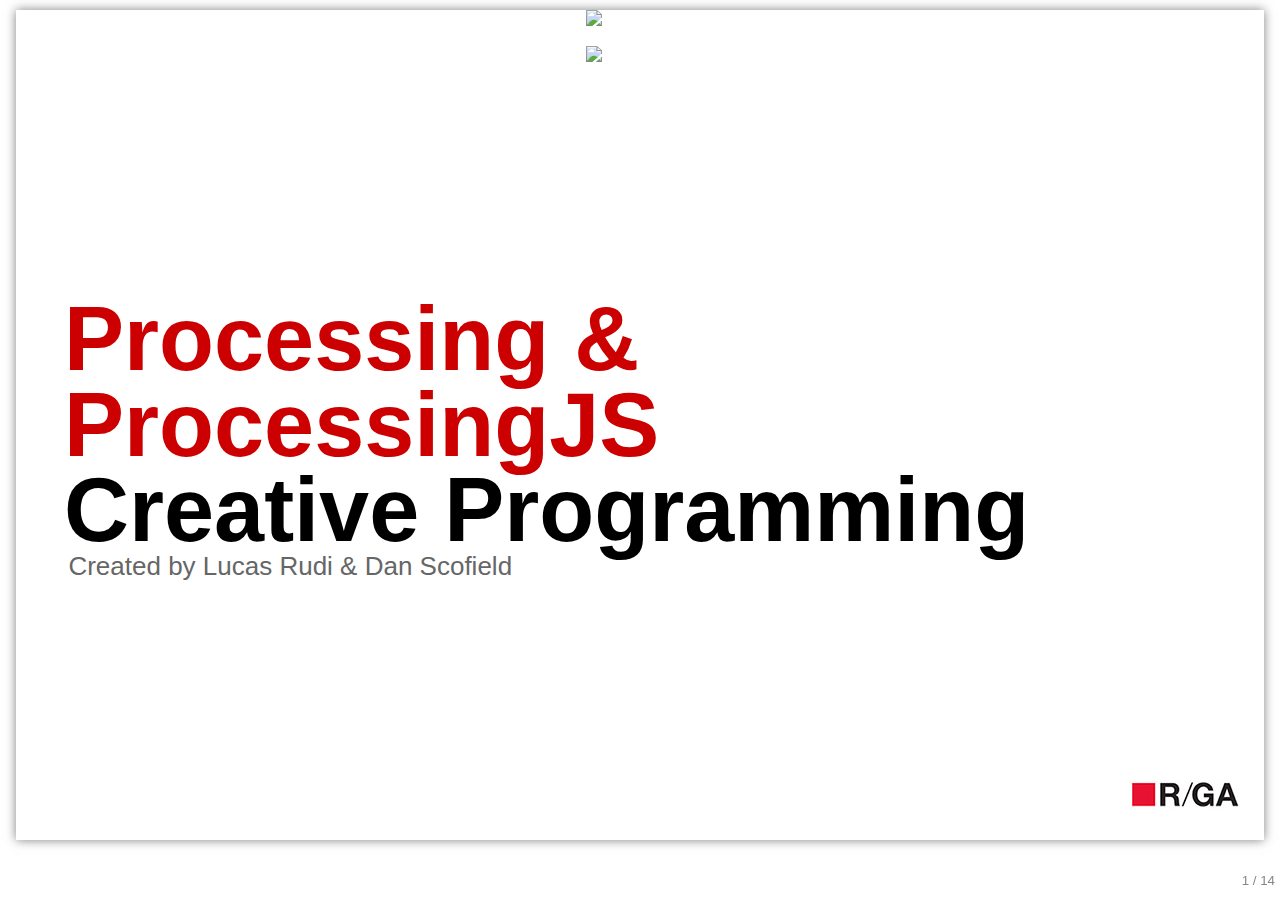
==== commit 9b4902f1: "heroku" ====
--- a/presentation.html
+++ b/presentation.html
@@ -7,7 +7,7 @@
 		<title>Processing & ProcessingJS</title>
 
 		<meta name="description" content="Creative Coding">
-		<meta name="author" content="Lucas Rudi">
+		<meta name="author" content="Lucas Rudi & Dan Scofield">
 		<title>R/GA BA - OSD - CSS3 On the Move </title>
 		<link href="css/reset.css" rel="stylesheet" type="text/css" />
 		<link href="css/slides/deck.core.css" rel="stylesheet" type="text/css" />
@@ -29,8 +29,39 @@
 		<img style="max-width:10%" src="http://www.ptarmigan.ee/images/events/262/original/1000px-Processing_Logo_Clipped.png?1370559023">
 		<img style="max-width:10%" src="http://dailyjs.com/images/posts/processing-logo.png">
 
-		<span class="signature">Created by Lucas Rudi</span>
-		
+		<span class="signature">Created by Lucas Rudi & Dan Scofield</span>
+		
+		<div class="footer"><img src="img/logo.jpg" /></div>
+	</section>
+
+	<section id="demo1"  class="slide">
+		<h2>Demos</h2>
+		<p>
+			Music
+		</p>
+		<div class="footer"><img src="img/logo.jpg" /></div>
+	</section>
+	<section id="demo2"  class="slide">
+		<h2>Demos</h2>
+		<p>
+			Angry
+		</p>
+		<div class="footer"><img src="img/logo.jpg" /></div>
+	</section>
+	
+	<section id="demo3"  class="slide">
+		<h2>Demos</h2>
+		<p>
+			Lightsaber
+		</p>
+		<div class="footer"><img src="img/logo.jpg" /></div>
+	</section>
+
+	<section id="demo4"  class="slide">
+		<h2>Demos</h2>
+		<p>
+			Kinect
+		</p>
 		<div class="footer"><img src="img/logo.jpg" /></div>
 	</section>
 
@@ -159,36 +190,7 @@
 		</ol>
 		<div class="footer"><img src="img/logo.jpg" /></div>
 	</section>
-		
-
-	<section id="demo1"  class="slide">
-		<h2>Demos</h2>
-		<p>
-			Music
-		</p>
-		<div class="footer"><img src="img/logo.jpg" /></div>
-	</section>
-	<section id="demo2"  class="slide">
-		<h2>Demos</h2>
-		<p>
-			Angry
-		</p>
-		<div class="footer"><img src="img/logo.jpg" /></div>
-	</section>
-	<section id="demo3"  class="slide">
-		<h2>Demos</h2>
-		<p>
-			Kinect
-		</p>
-		<div class="footer"><img src="img/logo.jpg" /></div>
-	</section>
-	<section id="demo4"  class="slide">
-		<h2>Demos</h2>
-		<p>
-			Lightsaber
-		</p>
-		<div class="footer"><img src="img/logo.jpg" /></div>
-	</section>
+	
 	<section id="questions" class="slide">
 		<h2>Processing & Processing JS</h2>
 		<div class="feedback-slide">Questions?</div>
@@ -197,7 +199,7 @@
 	<section id="thanks" class="slide">
 		<h2>Processing & Processing JS</h2>
 		<div class="feedback-slide">Thanks!</div>
-		<h3 class="email-field">lucas.rudi@rga.com</h3>
+		<h3 class="email-field">lucas.rudi@rga.com dan.scofield@rga.com</h3>
 		<div class="footer"><img src="img/logo.jpg" /></div>
 	</section>
 		
